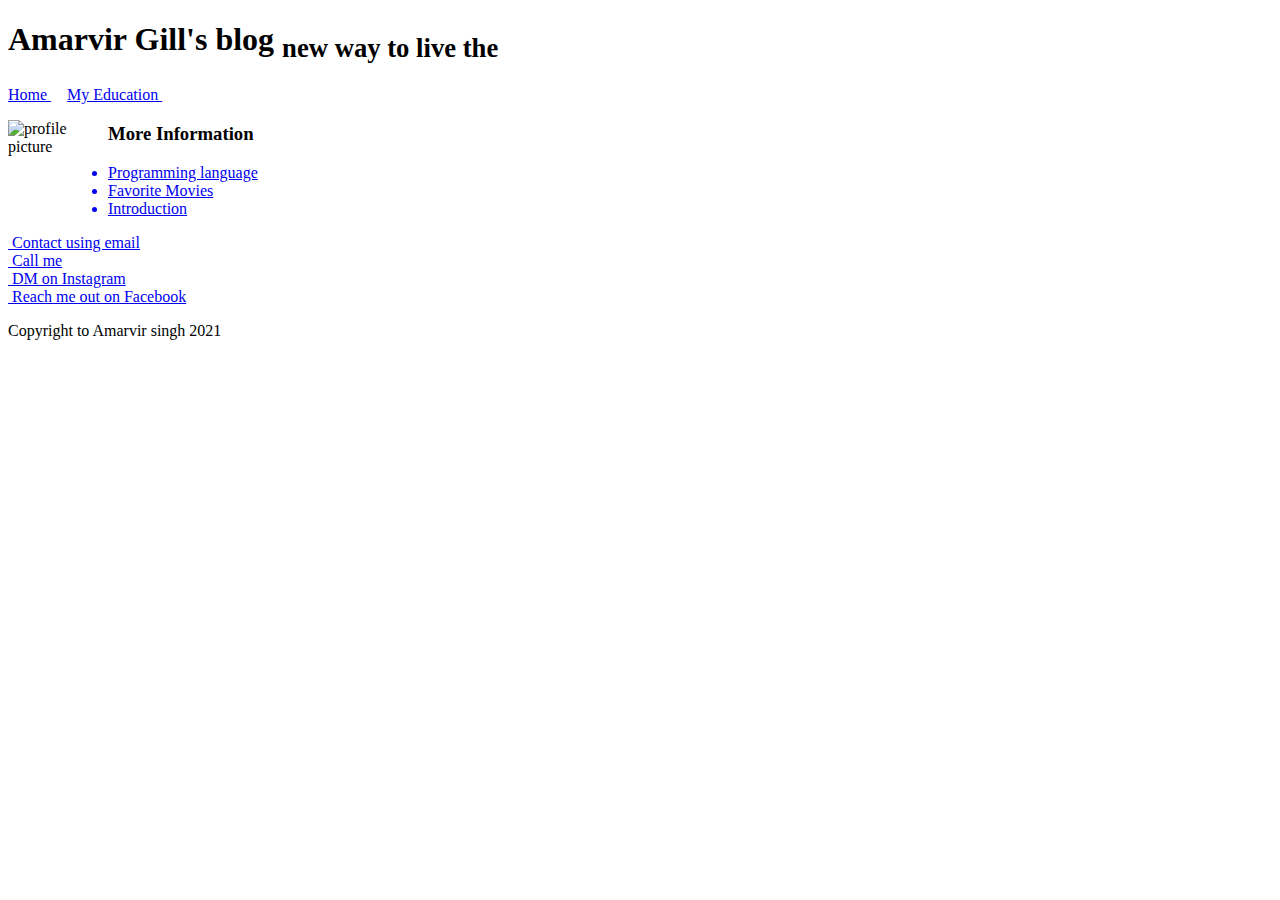
==== hobbies.html @ 4c778136 "frist commmit" ====
<!DOCTYPE html>
<html lang="en">
<head>
    <meta charset="UTF-8">
    <link rel="stylesheet" href="hobbies.css">
    <meta http-equiv="X-UA-Compatible" content="IE=edge">
    <meta name="viewport" content="width=device-width, initial-scale=1.0">
    <title>hobbies</title>
</head>
<body>
<header>
    <h1>Amarvir Gill's blog <sub>new way to live the</sub></h1>
</header>
<nav>
    <a href="index.html"> Home </a> &nbsp; &nbsp;
    <a href="myEducation.html"> My Education </a>&nbsp; &nbsp;
   
</nav>
  

    <section class= "left"> 
        <img src="profilePic.jpg" alt="profile picture " width="100px" height="100px" align = "left">
        <p>
            
    </p>  
    </section>



    <aside> <h3> More Information </h3> 
    <ul>
        <a href="language.html">
            <li>Programming language</li>
        </a>
        <a href="favMovies.html">
            <li>Favorite Movies </li>
        </a>
        <a href="index.html">
            <li> Introduction </li>
        </a>

       
    </ul>

    </aside>


<footer>
    <a href="mailto:amarvirgill06@gmail.com"> <img src="email.png" alt=""> Contact using email </a> <br>
    <a href="telto:+919781355869"> <img src="phone.png" alt=""> Call me </a> <br>
    <a href="https://www.instagram.com/amarvir_24_06/"> <img src="insta.png" alt=""> DM on Instagram </a> <br>
    <a href="https://www.facebook.com/amarvir.singh.92/"> <img src="facebook.png" alt=""> Reach me out on Facebook </a> <br>
    <p>Copyright to Amarvir singh 2021 </p>
</footer>

</body>
</html>
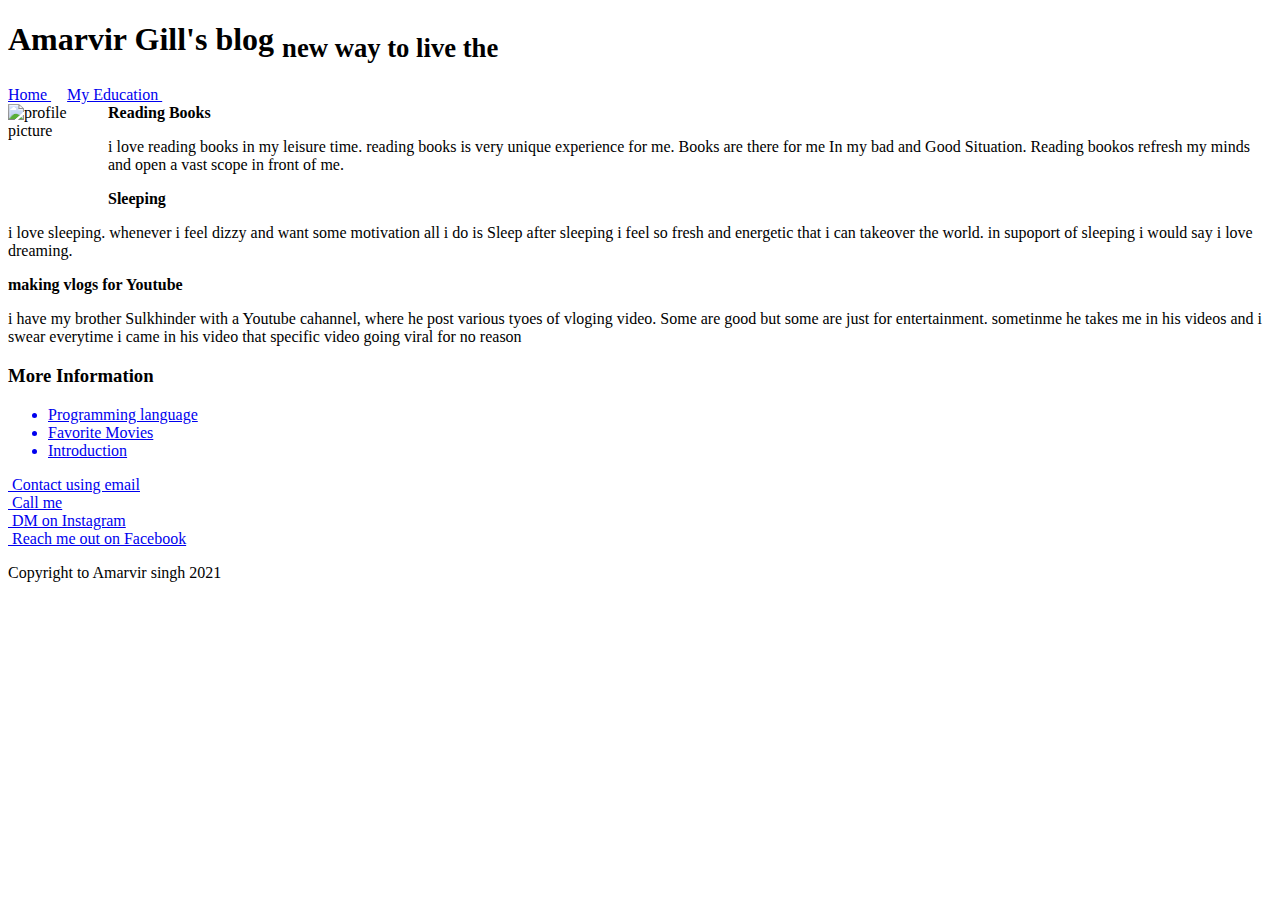
==== commit 9096b5c8: "added hobbies" ====
--- a/hobbies.html
+++ b/hobbies.html
@@ -20,9 +20,24 @@
 
     <section class= "left"> 
         <img src="profilePic.jpg" alt="profile picture " width="100px" height="100px" align = "left">
+        <b> Reading Books </b>
         <p>
-            
+i love reading books in my leisure time. reading books is very unique experience for me. 
+Books are there for me In my bad and Good Situation.
+Reading bookos refresh my minds and open a vast scope in front of me.
     </p>  
+
+    <b> Sleeping </b>
+<p> i love sleeping. whenever i feel dizzy and want some motivation all i do is Sleep 
+    after sleeping i feel so fresh and energetic that i can takeover the world.
+    in supoport of sleeping i would say i love dreaming.
+</p>
+
+<b> making vlogs for Youtube </b>
+<p> i have my brother Sulkhinder with a Youtube cahannel, where he post various tyoes of vloging video.
+    Some are good but some are just for entertainment. sometinme he takes me in his videos and i swear everytime i came 
+    in his video that specific video going viral for no reason
+</p>
     </section>
 
 
